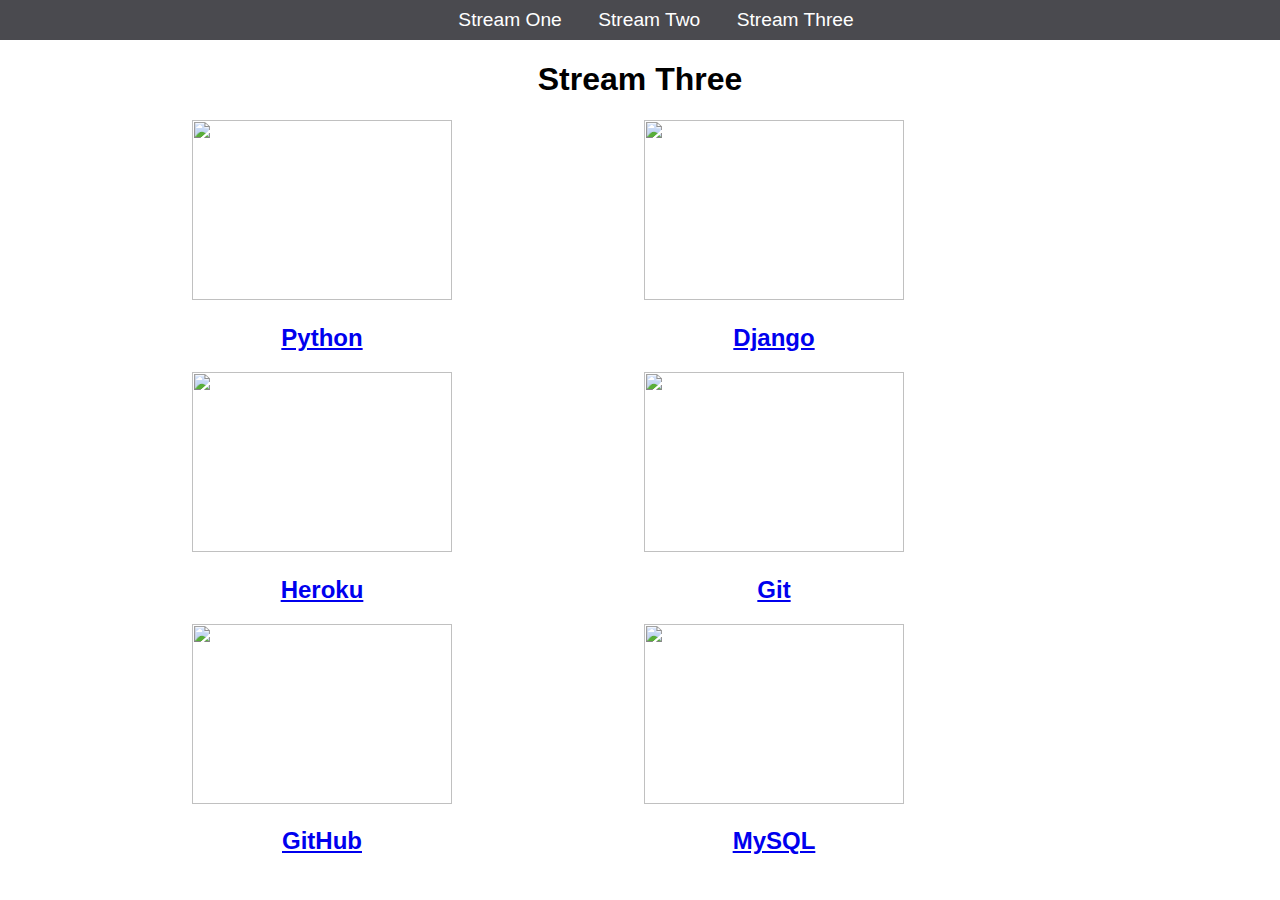
==== stream-three.html @ 43ed9f40 "added file structure to streams" ====
<!DOCTYPE html>
<html>
	<head>
		<title>Hello World</title>
		<link rel="stylesheet" href="css/style.css" type="text/css" />
	</head>
	
	<body>
		<nav>
		    <ul>
		        <li><a href="index.html">Stream One</a></li>
		        <li><a href="stream-two.html">Stream Two</a></li>
		        <li><a href="stream-three.html">Stream Three</a></li>
		    </ul>
		</nav>
		<h1>Stream Three</h1>
		<div class="row">
			<div class="card">
				<a href="https://en.wikipedia.org/wiki/Python_(programming_language)" target="_blank">
                    <img src="https://ee5817f8e2e9a2e34042-3365e7f0719651e5b8d0979bce83c558.ssl.cf5.rackcdn.com/python.png"/>
                    <h2>Python</h2>
                </a>
			</div>
			<div class="card">
                <a href="https://en.wikipedia.org/wiki/Django_(web_framework)" target="_blank">
                    <img src="https://www.djangoproject.com/s/img/logos/django-logo-negative.png"/>
                    <h2>Django</h2>
                </a>
            </div>
            <div class="card">
                <a href="https://en.wikipedia.org/wiki/Heroku" target="_blank">
                    <img src="https://pbs.twimg.com/profile_images/689189555765784576/3wgIDj3j.png"/>
                    <h2>Heroku</h2>
                </a>
            </div>
		</div>
		<div class="row">
			<div class="card">
				<a href="https://en.wikipedia.org/wiki/Git" target="_blank">
					<img src="http://valuebound.com/sites/default/files/2015-12/Beginners_guide_setting_up-git.jpg"/>
					<h2>Git</h2>
				</a>
			</div>
			<div class="card">
				<a href="https://en.wikipedia.org/wiki/GitHub" target="_blank">
					<img src="https://pbs.twimg.com/profile_images/616309728688238592/pBeeJQDQ.png"/>
					<h2>GitHub</h2>
				</a>
			</div>
			<div class="card">
				<a href="https://en.wikipedia.org/wiki/MySQL" target="_blank">
					<img src="https://www.arvixe.com/images/landing_pages/mysql_hosting.png"/>
					<h2>MySQL</h2>
				</a>
			</div>
		</div>
	</body>
</html>
---- css/style.css ----
body {
  margin: 0;
  padding: 0;
  font-family: 'Oswald', sans-serif;
}
 
nav ul {
  list-style: none;
  background-color: #4a4a4f;
  text-align: center;
  padding: 0;
  margin: 0;
}

nav li {
  font-size: 1.2em;
  line-height: 40px;
  height: 40px;
  display: inline-block;
  margin-left: 2.5%;
}
 
nav a {
  text-decoration: none;
  color: #fff;
  display: block;
}

nav a:hover {
  background-color: #fff;
  color: #4a4a4f;
}
 
nav a:active {
  background-color: #fff;
  color: #444;
}

h1 {
  text-align: center;
}

.card {
    float: left;
    width: 30%;
    margin-left: 15%;
    max-width: 260px;
    min-width: 150px;
}

.card a {
    text-align: center;
}

img {
    width: 100%;
    height: 180px;
}
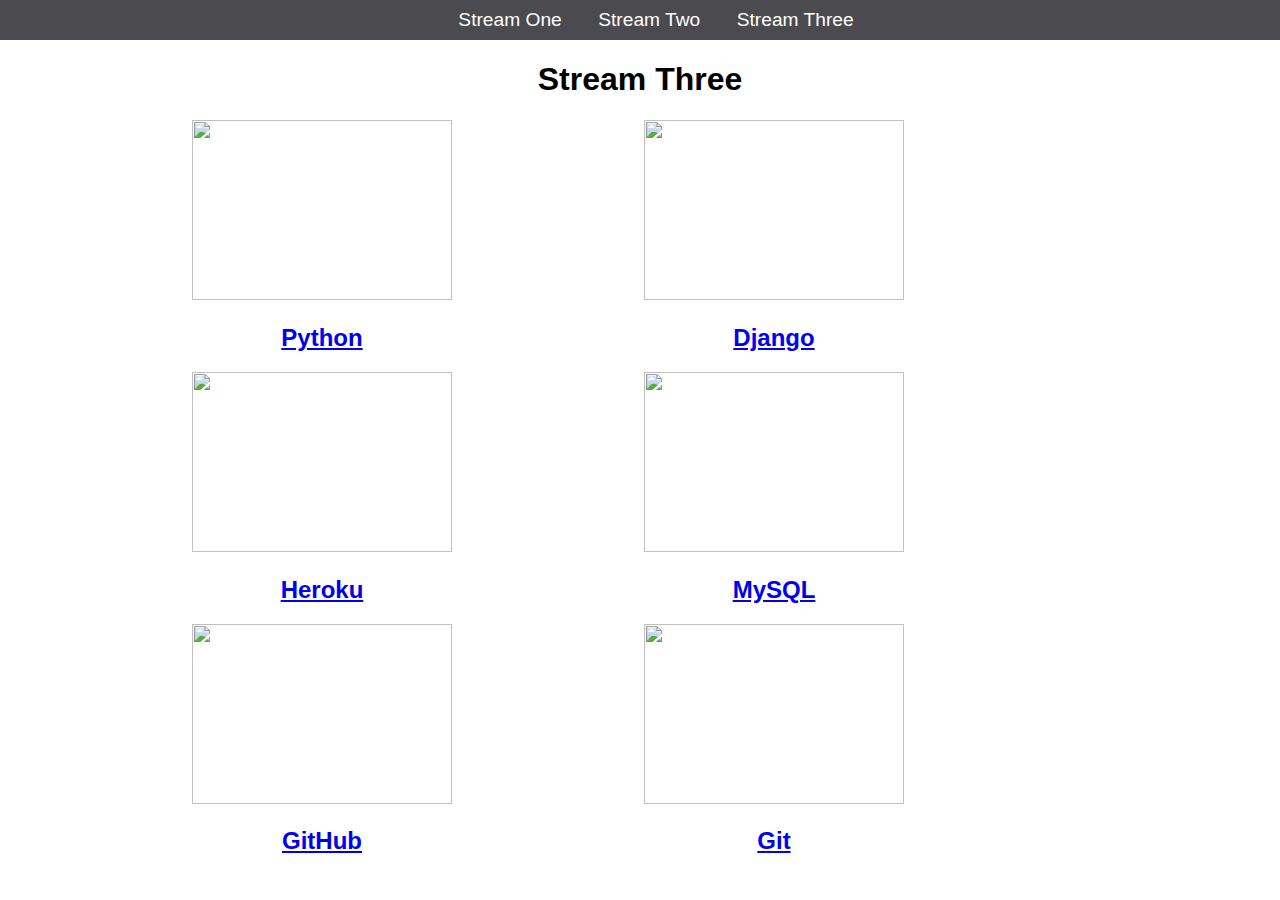
==== commit b2e32787: "added new link pics" ====
--- a/stream-three.html
+++ b/stream-three.html
@@ -34,6 +34,19 @@
                 </a>
             </div>
 		</div>
+
+		<div class="card">
+				<a href="https://en.wikipedia.org/wiki/MySQL" target="_blank">
+					<img src="https://www.arvixe.com/images/landing_pages/mysql_hosting.png"/>
+					<h2>MySQL</h2>
+				</a>
+		</div>
+			<div class="card">
+				<a href="https://en.wikipedia.org/wiki/GitHub" target="_blank">
+					<img src="https://th.bing.com/th/id/OIP.dDNpLKu_oTLzStsDTnkJ-gHaCv?pid=Api&rs=1"/>
+					<h2>GitHub</h2>
+				</a>
+			</div>
 		<div class="row">
 			<div class="card">
 				<a href="https://en.wikipedia.org/wiki/Git" target="_blank">
@@ -41,18 +54,6 @@
 					<h2>Git</h2>
 				</a>
 			</div>
-			<div class="card">
-				<a href="https://en.wikipedia.org/wiki/GitHub" target="_blank">
-					<img src="https://pbs.twimg.com/profile_images/616309728688238592/pBeeJQDQ.png"/>
-					<h2>GitHub</h2>
-				</a>
-			</div>
-			<div class="card">
-				<a href="https://en.wikipedia.org/wiki/MySQL" target="_blank">
-					<img src="https://www.arvixe.com/images/landing_pages/mysql_hosting.png"/>
-					<h2>MySQL</h2>
-				</a>
-			</div>
 		</div>
 	</body>
 </html>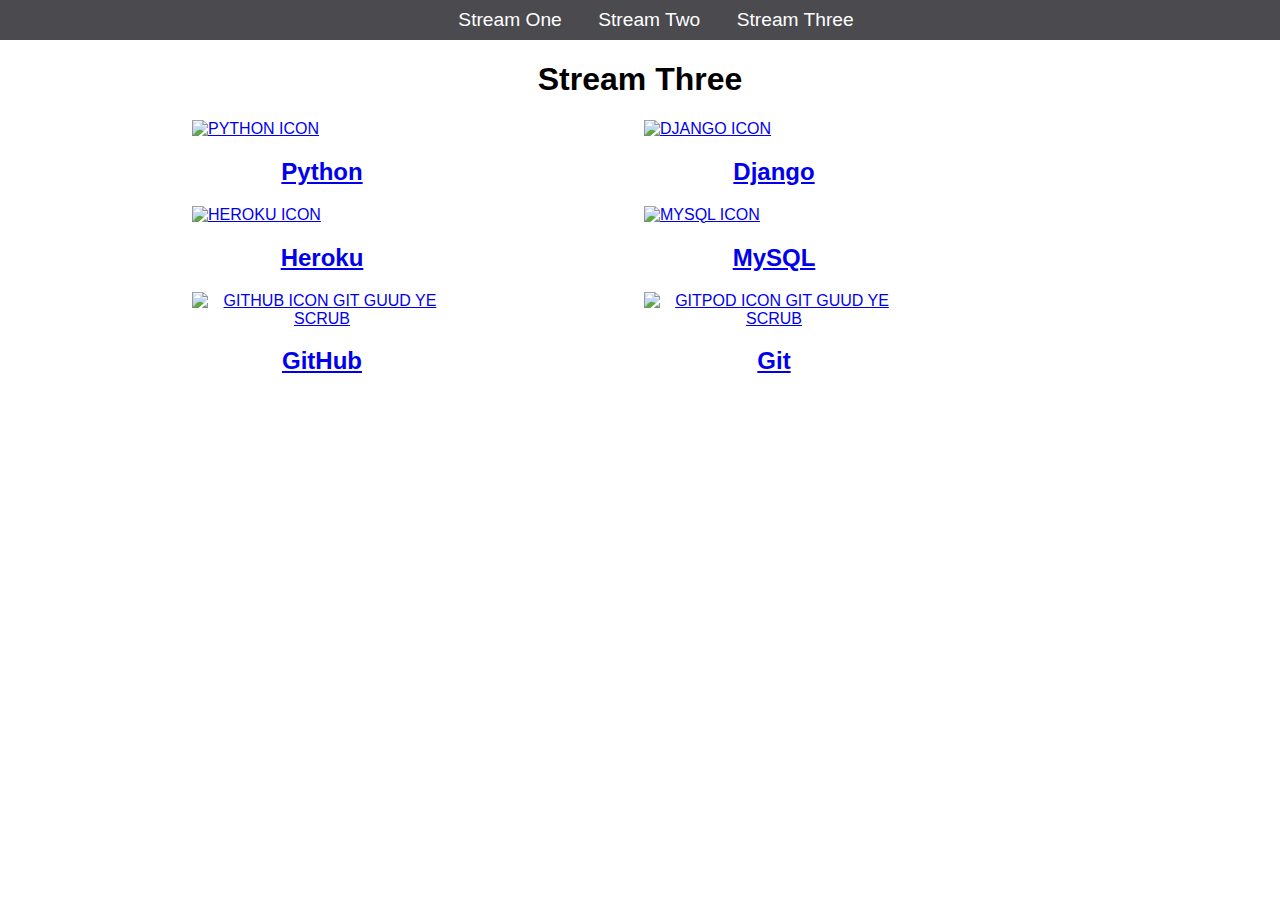
==== commit 8a08a2e6: "added alt text to all images" ====
--- a/stream-three.html
+++ b/stream-three.html
@@ -17,19 +17,19 @@
 		<div class="row">
 			<div class="card">
 				<a href="https://en.wikipedia.org/wiki/Python_(programming_language)" target="_blank">
-                    <img src="https://ee5817f8e2e9a2e34042-3365e7f0719651e5b8d0979bce83c558.ssl.cf5.rackcdn.com/python.png"/>
+                    <img src="https://ee5817f8e2e9a2e34042-3365e7f0719651e5b8d0979bce83c558.ssl.cf5.rackcdn.com/python.png" alt="PYTHON ICON"/>
                     <h2>Python</h2>
                 </a>
 			</div>
 			<div class="card">
                 <a href="https://en.wikipedia.org/wiki/Django_(web_framework)" target="_blank">
-                    <img src="https://www.djangoproject.com/s/img/logos/django-logo-negative.png"/>
+                    <img src="https://www.djangoproject.com/s/img/logos/django-logo-negative.png" alt="DJANGO ICON"/>
                     <h2>Django</h2>
                 </a>
             </div>
             <div class="card">
                 <a href="https://en.wikipedia.org/wiki/Heroku" target="_blank">
-                    <img src="https://pbs.twimg.com/profile_images/689189555765784576/3wgIDj3j.png"/>
+                    <img src="https://pbs.twimg.com/profile_images/689189555765784576/3wgIDj3j.png" alt="HEROKU ICON"/>
                     <h2>Heroku</h2>
                 </a>
             </div>
@@ -37,20 +37,20 @@
 
 		<div class="card">
 				<a href="https://en.wikipedia.org/wiki/MySQL" target="_blank">
-					<img src="https://www.arvixe.com/images/landing_pages/mysql_hosting.png"/>
+					<img src="http://sqlbackupandftp.com/blog/wp-content/uploads/2015/01/mysql-logo_2800x2800_pixels1.png" alt="MYSQL ICON"/>
 					<h2>MySQL</h2>
 				</a>
 		</div>
 			<div class="card">
 				<a href="https://en.wikipedia.org/wiki/GitHub" target="_blank">
-					<img src="https://th.bing.com/th/id/OIP.dDNpLKu_oTLzStsDTnkJ-gHaCv?pid=Api&rs=1"/>
+					<img src="https://th.bing.com/th/id/OIP.dDNpLKu_oTLzStsDTnkJ-gHaCv?pid=Api&rs=1" alt="GITHUB ICON GIT GUUD YE SCRUB"/>
 					<h2>GitHub</h2>
 				</a>
 			</div>
 		<div class="row">
 			<div class="card">
 				<a href="https://en.wikipedia.org/wiki/Git" target="_blank">
-					<img src="http://valuebound.com/sites/default/files/2015-12/Beginners_guide_setting_up-git.jpg"/>
+					<img src="https://cdn.vox-cdn.com/thumbor/A4_6e24biy8bp4ahrL-TNfaircI=/0x0:2040x1360/1200x800/filters:focal(1287x538:1613x864)/cdn.vox-cdn.com/uploads/chorus_image/image/63739082/git.0.jpg" alt="GITPOD ICON GIT GUUD YE SCRUB"/>
 					<h2>Git</h2>
 				</a>
 			</div>
